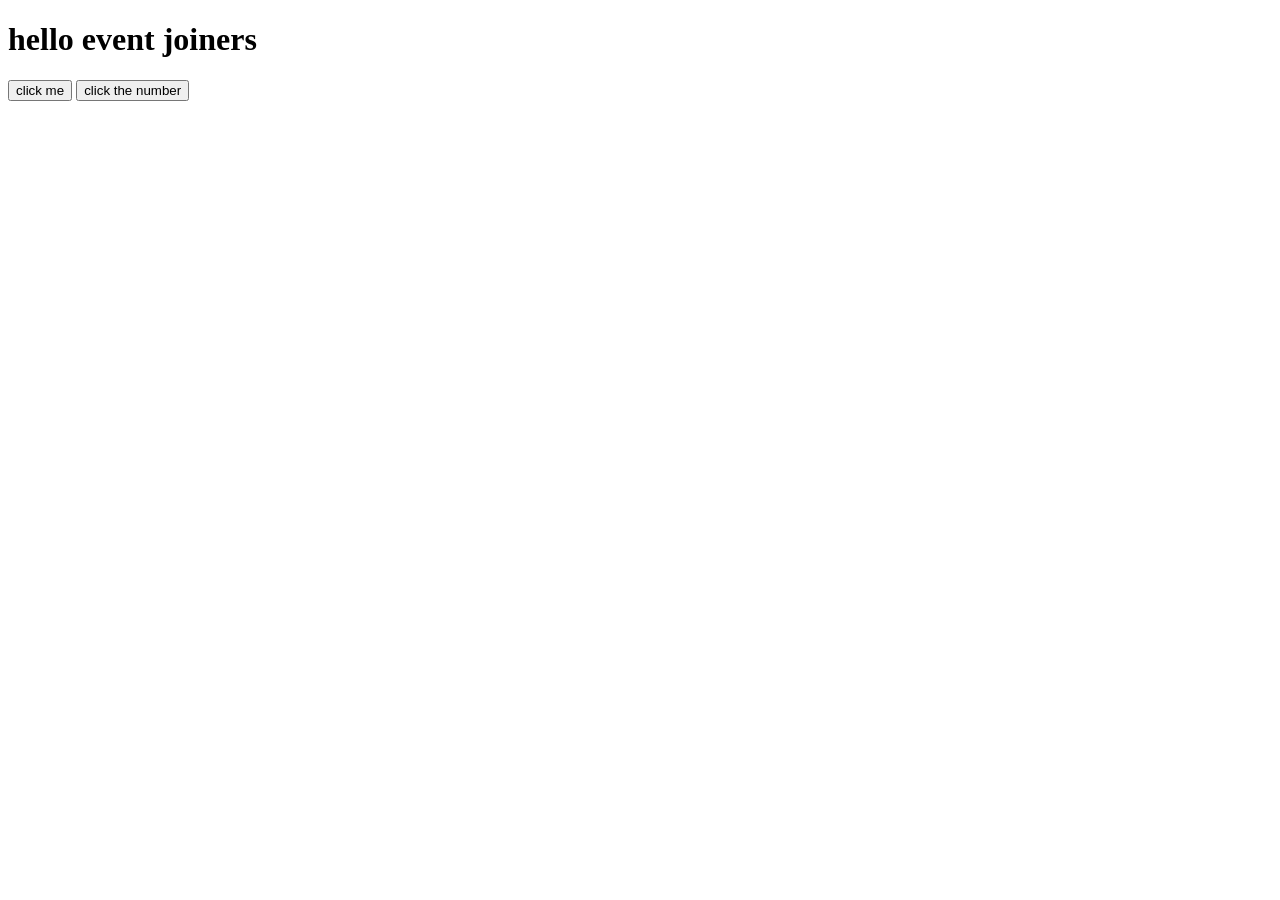
==== Js_JM/module25/index.html @ fa1002d1 "m25.1 video is done" ====
<!doctype html>
<html lang="en">
  <head>
    <meta charset="UTF-8" />
    <meta name="viewport" content="width=device-width, initial-scale=1.0" />
    <title>DOM Event Learn</title>
  </head>
  <body>
    <h1>hello event joiners</h1>
    <button onclick="console.log('hello clicked')">click me</button>
    <button onclick="console.log(5)">click the number</button>

    <!-- script here -->
    <script src="main.js"></script>
  </body>
</html>
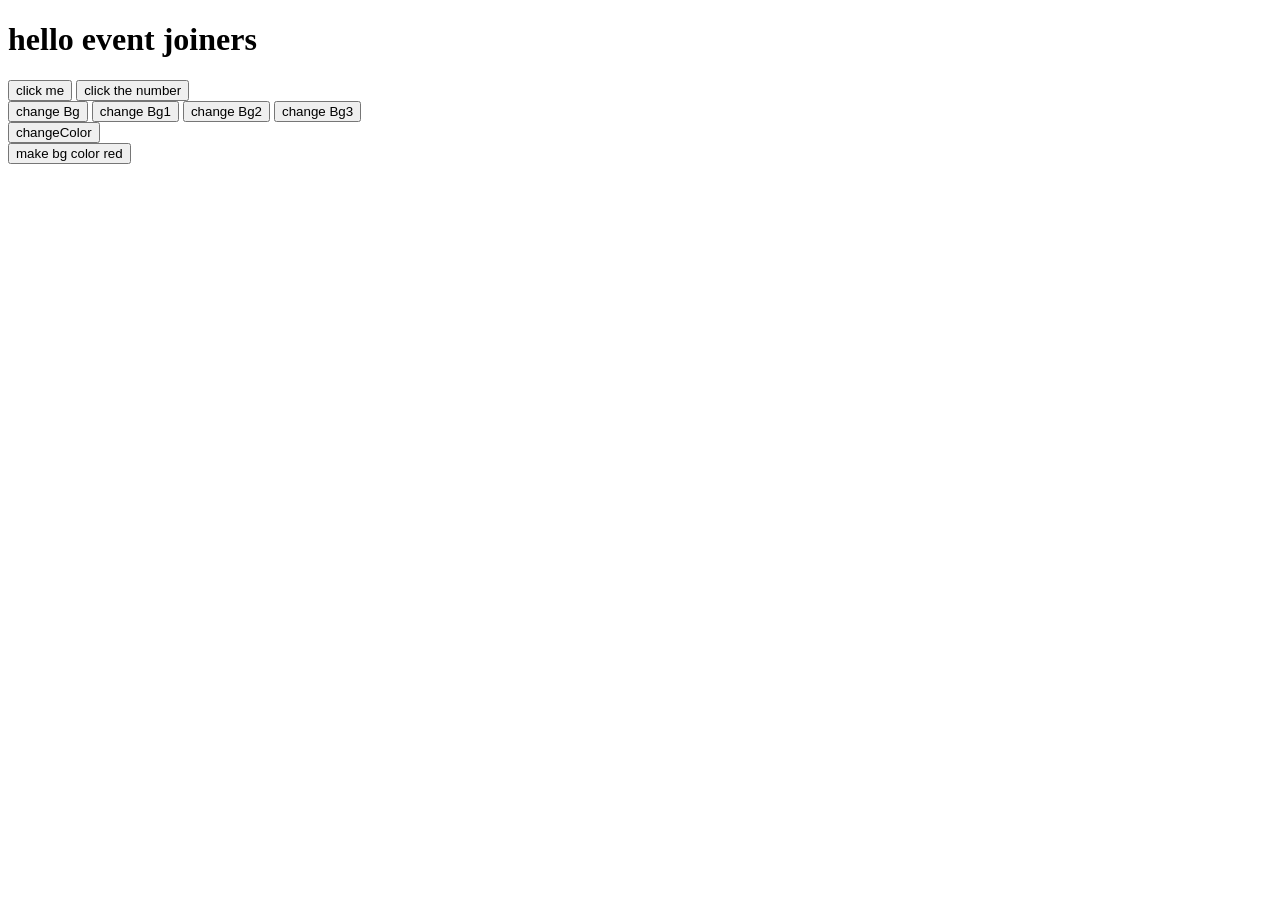
==== commit 573d5ff8: "m25.2 video is done" ====
--- a/Js_JM/module25/index.html
+++ b/Js_JM/module25/index.html
@@ -7,8 +7,23 @@
   </head>
   <body>
     <h1>hello event joiners</h1>
+
+    <!-- option 1 for click event -->
     <button onclick="console.log('hello clicked')">click me</button>
     <button onclick="console.log(5)">click the number</button>
+
+    <br />
+    <!-- option 2 for click event -->
+    <button onclick="bgColorChange()">change Bg</button>
+    <button onclick="bgColorChange1()">change Bg1</button>
+    <button onclick="bgColorChange2()">change Bg2</button>
+    <button onclick="bgColorChange3()">change Bg3</button>
+    <br>
+    <button onclick="changeColorBg()">changeColor</button>
+
+    <br>
+    <!-- option 3 for click event -->
+     <button id="makeColorRed">make bg color red</button>
 
     <!-- script here -->
     <script src="main.js"></script>
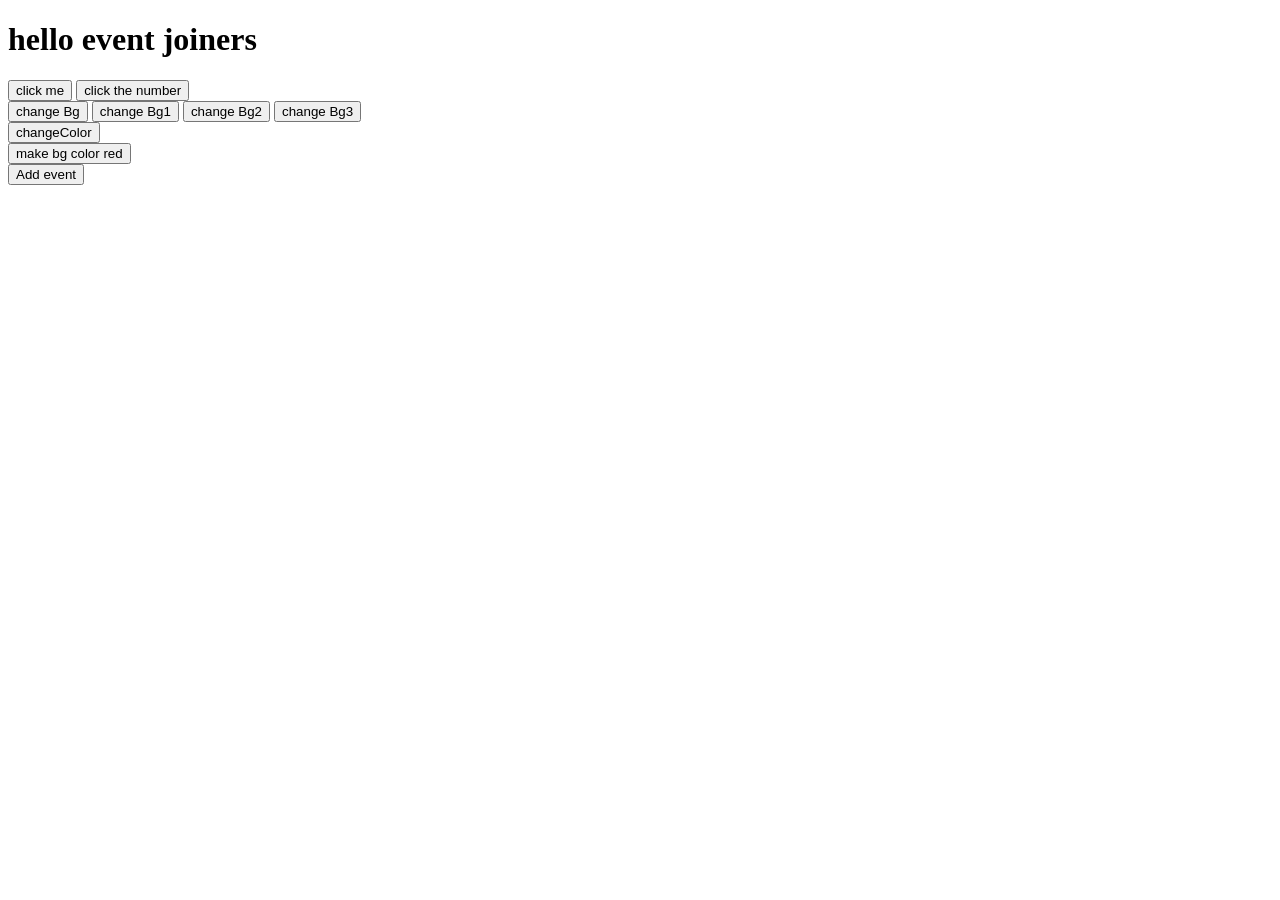
==== commit 7f62d702: "m25.3 video is done" ====
--- a/Js_JM/module25/index.html
+++ b/Js_JM/module25/index.html
@@ -18,12 +18,16 @@
     <button onclick="bgColorChange1()">change Bg1</button>
     <button onclick="bgColorChange2()">change Bg2</button>
     <button onclick="bgColorChange3()">change Bg3</button>
-    <br>
+    <br />
     <button onclick="changeColorBg()">changeColor</button>
 
+    <br />
+    <!-- option 3 for click event -->
+    <button id="makeColorRed">make bg color red</button>
+
     <br>
-    <!-- option 3 for click event -->
-     <button id="makeColorRed">make bg color red</button>
+    <!-- option 4 for click event / addEventListener -->
+    <button id="addEvent">Add event</button>
 
     <!-- script here -->
     <script src="main.js"></script>
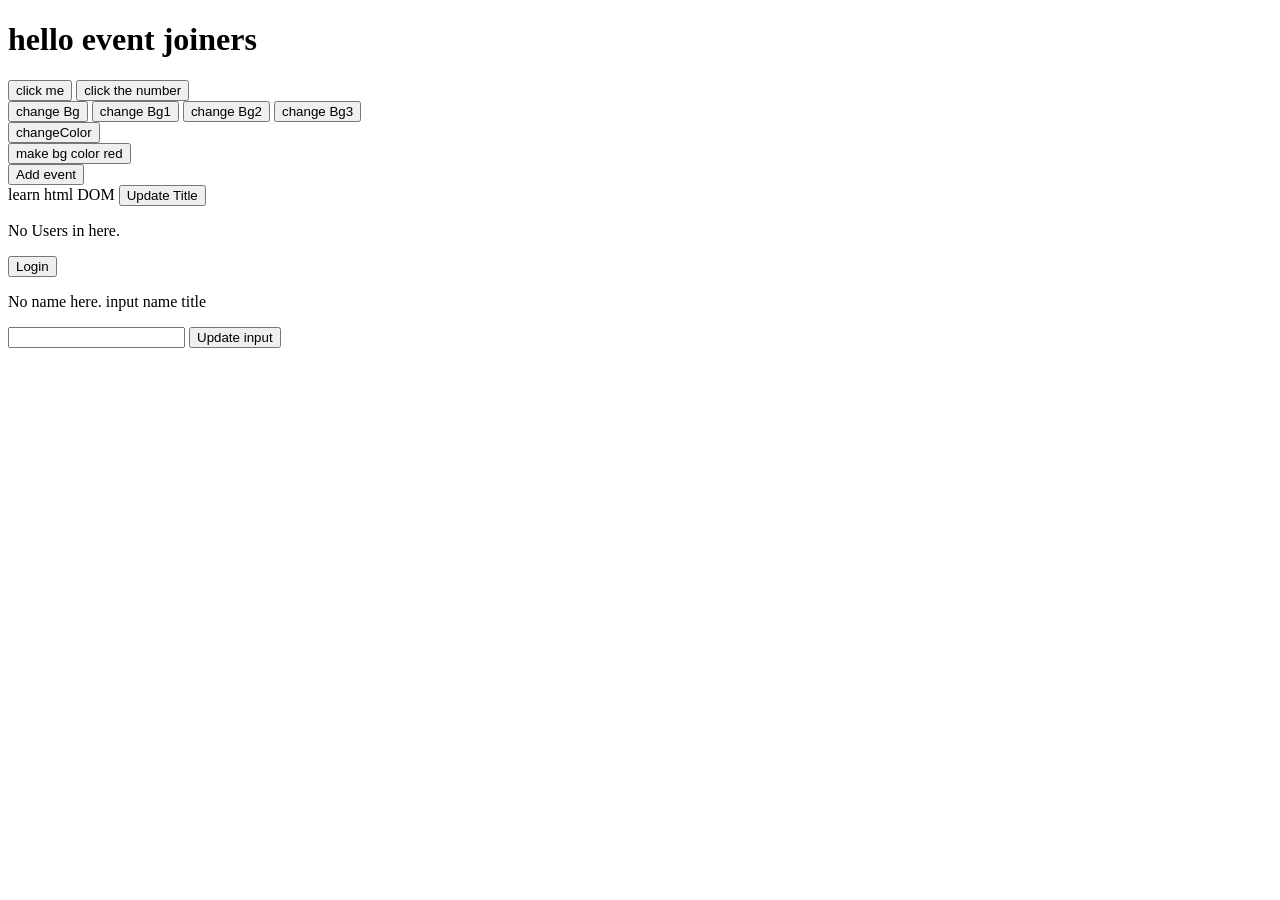
==== commit dd08fd20: "m25.4 video is done" ====
--- a/Js_JM/module25/index.html
+++ b/Js_JM/module25/index.html
@@ -25,11 +25,30 @@
     <!-- option 3 for click event -->
     <button id="makeColorRed">make bg color red</button>
 
-    <br>
+    <br />
     <!-- option 4 for click event / addEventListener -->
     <button id="addEvent">Add event</button>
 
+    <br />
+    <!-- video 25.4 -->
+    <h id="headTitle">learn html DOM</h>
+    <button id="btnTitle">Update Title</button>
+
+    <br />
+    <p id="paraId">No Users in here.</p>
+    <button id="btnId">Login</button>
+
+    <br />
+    <!-- input name title -->
+    <p id="inputPara">No name here. input name title</p>
+    <input id="input_name" type="text" />
+    <button id="btnInput">Update input</button>
+
     <!-- script here -->
+    <script>
+      
+    </script>
+
     <script src="main.js"></script>
   </body>
 </html>
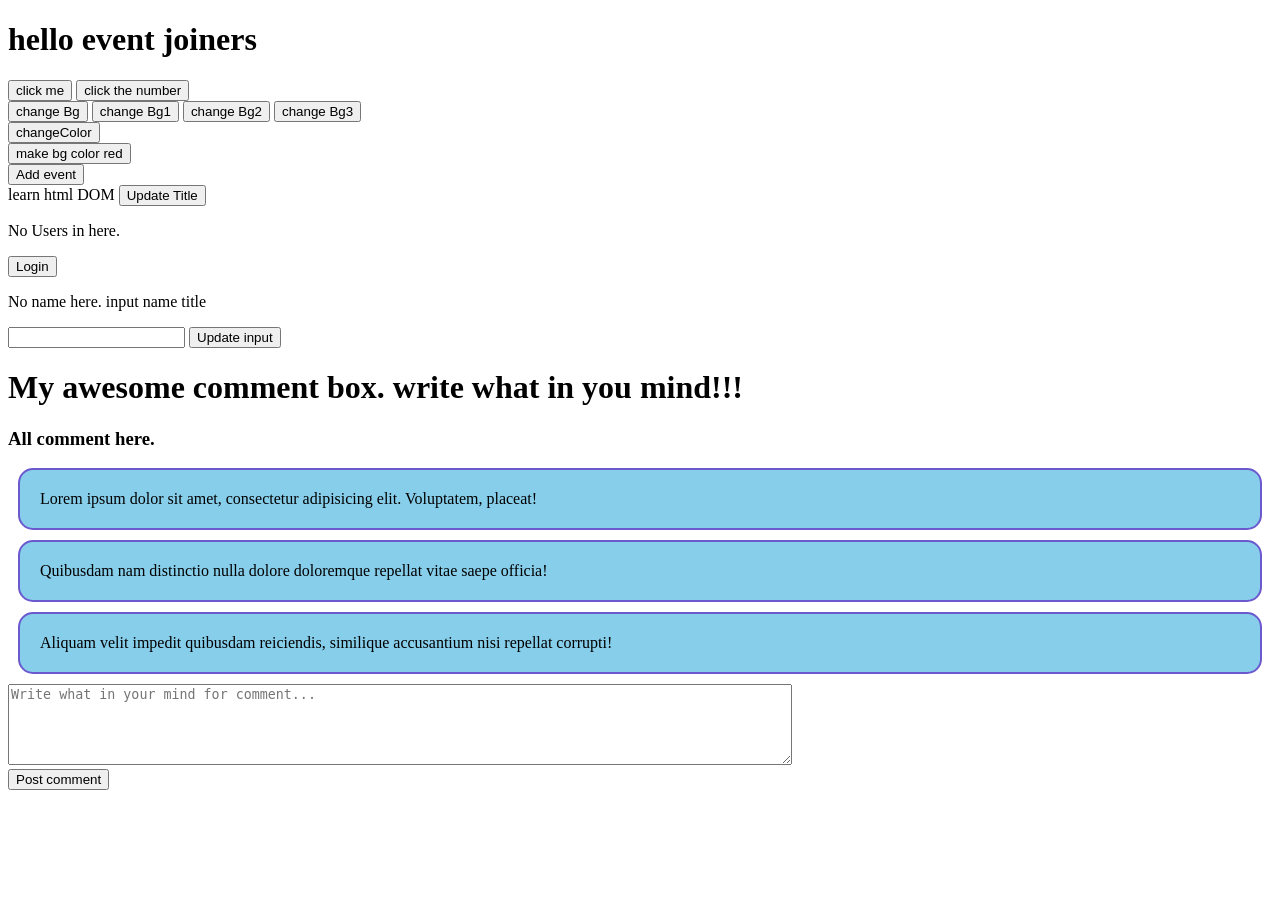
==== commit c31993d3: "m25.5 video is done" ====
--- a/Js_JM/module25/index.html
+++ b/Js_JM/module25/index.html
@@ -4,6 +4,15 @@
     <meta charset="UTF-8" />
     <meta name="viewport" content="width=device-width, initial-scale=1.0" />
     <title>DOM Event Learn</title>
+    <style>
+      .comment {
+        border: 2px solid slateblue;
+        background-color: skyblue;
+        margin: 10px;
+        padding: 20px;
+        border-radius: 15px;
+      }
+    </style>
   </head>
   <body>
     <h1>hello event joiners</h1>
@@ -44,6 +53,39 @@
     <input id="input_name" type="text" />
     <button id="btnInput">Update input</button>
 
+    <!-- comment box project  -->
+    <h1>My awesome comment box. write what in you mind!!!</h1>
+    <section>
+      <h3>All comment here.</h3>
+      <div id="postContainer">
+        <p class="comment">
+          Lorem ipsum dolor sit amet, consectetur adipisicing elit. Voluptatem,
+          placeat!
+        </p>
+        <p class="comment">
+          Quibusdam nam distinctio nulla dolore doloremque repellat vitae saepe
+          officia!
+        </p>
+        <p class="comment">
+          Aliquam velit impedit quibusdam reiciendis, similique accusantium nisi
+          repellat corrupti!
+        </p>
+      </div>
+
+      <!-- form area for comment box -->
+      <!-- <form> -->
+      <textarea
+        name=""
+        id="postCommentTextArea"
+        cols="95"
+        rows="5"
+        placeholder="Write what in your mind for comment..."
+      ></textarea>
+      <br />
+      <button id="postCommentBtn">Post comment</button>
+      <!-- </form> -->
+    </section>
+
     <!-- script here -->
     <script>
       
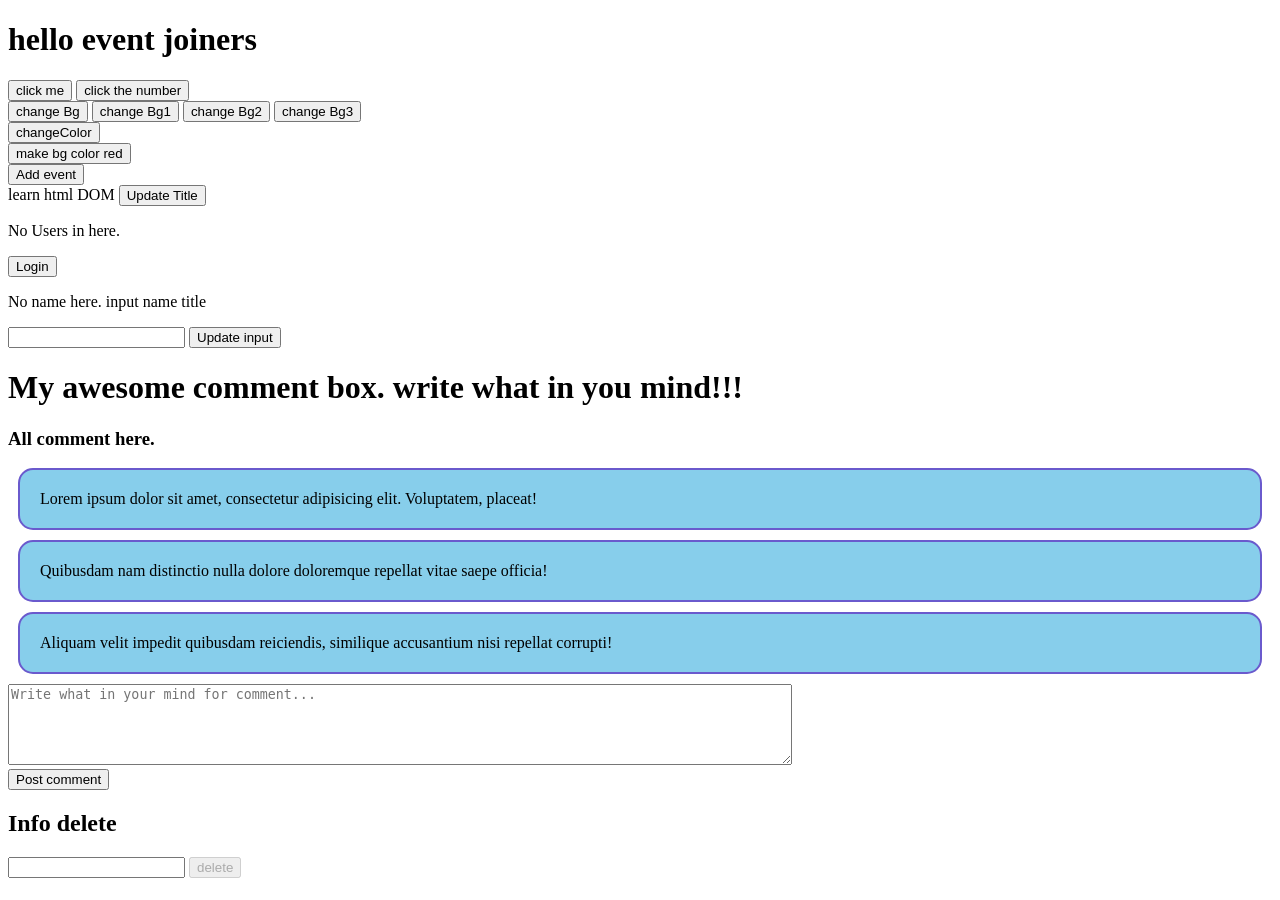
==== commit 1fdaacac: "m25.6 video is done" ====
--- a/Js_JM/module25/index.html
+++ b/Js_JM/module25/index.html
@@ -73,23 +73,26 @@
       </div>
 
       <!-- form area for comment box -->
-      <!-- <form> -->
-      <textarea
-        name=""
-        id="postCommentTextArea"
-        cols="95"
-        rows="5"
-        placeholder="Write what in your mind for comment..."
-      ></textarea>
-      <br />
-      <button id="postCommentBtn">Post comment</button>
-      <!-- </form> -->
+      <form>
+        <textarea
+          name=""
+          id="postCommentTextArea"
+          cols="95"
+          rows="5"
+          placeholder="Write what in your mind for comment..."
+        ></textarea>
+        <br />
+        <button id="postCommentBtn">Post comment</button>
+      </form>
     </section>
 
+    <!-- key up, down, typing event  -->
+    <h2 id="keyHead">Info delete</h2>
+    <input type="text" id="keyInput" />
+    <button id="keyDelete" disabled>delete</button>
+
     <!-- script here -->
-    <script>
-      
-    </script>
+    <script></script>
 
     <script src="main.js"></script>
   </body>
